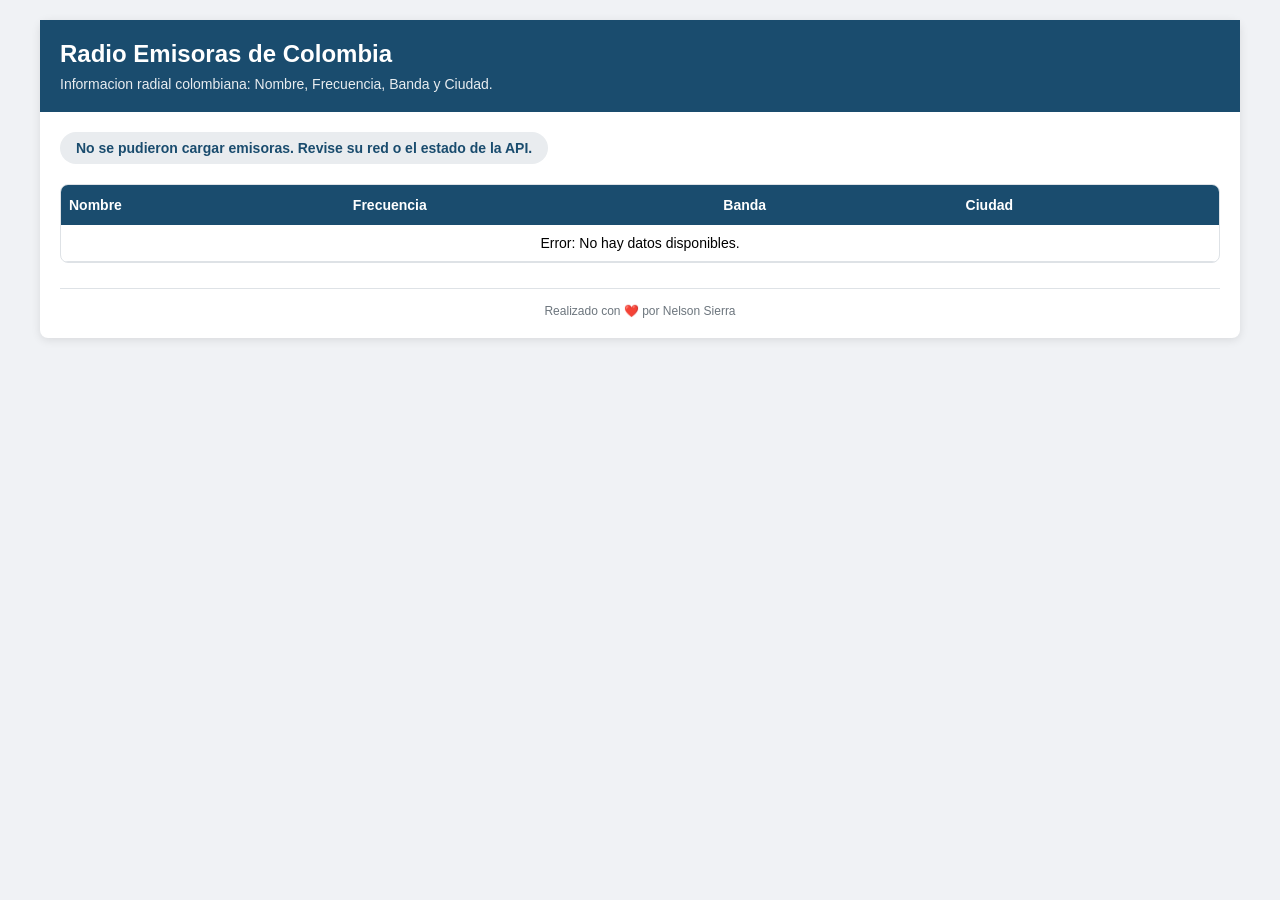
==== index.html @ 4a8feae9 "Rename Radio.html to index.html" ====
<!DOCTYPE html>
<html lang="es">
<head>
    <meta charset="UTF-8">
    <meta name="viewport" content="width=device-width, initial-scale=1.0, user-scalable=yes">
    <title>Radio Colombia - Emisoras</title>
    <link rel="stylesheet" href="styles.css">
</head>
<body>
<div class="container">
    <header>
        <h1>
            Radio Emisoras de Colombia
        </h1>
        <p>Informacion radial colombiana: Nombre, Frecuencia, Banda y Ciudad.</p>
    </header>
    <div class="content">
        <div class="stats" id="statsInfo">Cargando emisoras...</div>

        <div class="table-wrapper">
            <table id="radiosTable">
                <thead>
                    <tr>
                        <th>Nombre</th>
                        <th>Frecuencia</th>
                        <th>Banda</th>
                        <th>Ciudad</th>
                    </tr>
                </thead>
                <tbody id="tableBody">
                    <tr>
                        <td colspan="4" style="text-align:center">Cargando datos desde API-Colombia...</td>
                    </tr>
                </tbody>
            </table>
        </div>
        <div class="footer-note">
            Realizado con ❤️ por Nelson Sierra
        </div>
    </div>
</div>

<script>
    let allRadios = [];
    const statsInfo = document.getElementById('statsInfo');
    const tableBody = document.getElementById('tableBody');

    async function fetchRadios() {
        try {
            const response = await fetch('https://api-colombia.com/api/v1/Radio');
            if (!response.ok) throw new Error(`HTTP ${response.status}`);
            const data = await response.json();
            if (!Array.isArray(data)) return [];
            
            return data.map(radio => ({
                id: radio.id ?? Math.random(),
                name: radio.name?.trim() || "Sin nombre",
                frequency: (radio.frequency !== undefined && radio.frequency !== null) ? Number(radio.frequency) : 0,
                band: radio.band?.toString().toUpperCase() || "Desconocida",
                city: radio.city && typeof radio.city === 'object' ? (radio.city.name || "Ciudad no especificada") : (radio.city || "No disponible")
            }));
        } catch (error) {
            console.error("Error al cargar emisoras:", error);
            statsInfo.innerText = "Error al cargar datos. Verifique conexion.";
            return [];
        }
    }

    function updateStatsAndTable(radios) {
        const count = radios.length;
        statsInfo.innerHTML = count + " emisora" + (count !== 1 ? 's' : '') + " encontrada" + (count !== 1 ? 's' : '');

        if (!radios.length) {
            tableBody.innerHTML = '<tr><td colspan="4" style="text-align:center">No hay emisoras disponibles</td></tr>';
            return;
        }

        let htmlRows = '';
        for (const radio of radios) {
            const displayFreq = radio.frequency && radio.frequency > 0 ? 
                (radio.band === 'FM' ? radio.frequency + ' MHz' : (radio.band === 'AM' ? radio.frequency + ' kHz' : radio.frequency)) : '—';
            htmlRows += `
                <tr>
                    <td style="font-weight:500">${escapeHtml(radio.name)}</td>
                    <td>${displayFreq}</td>
                    <td><span class="badge-band">${escapeHtml(radio.band)}</span></td>
                    <td>${escapeHtml(radio.city)}</td>
                </tr>
            `;
        }
        tableBody.innerHTML = htmlRows;
    }

    function escapeHtml(str) {
        if (!str) return '';
        return String(str).replace(/[&<>]/g, function(m) {
            if (m === '&') return '&amp;';
            if (m === '<') return '&lt;';
            if (m === '>') return '&gt;';
            return m;
        });
    }

    async function init() {
        statsInfo.innerText = "Descargando emisoras desde API-Colombia...";
        allRadios = await fetchRadios();
        
        if (!allRadios.length) {
            statsInfo.innerText = "No se pudieron cargar emisoras. Revise su red o el estado de la API.";
            tableBody.innerHTML = '<tr><td colspan="4" style="text-align:center">Error: No hay datos disponibles.</td></tr>';
            return;
        }
        
        updateStatsAndTable(allRadios);
    }

    document.addEventListener('DOMContentLoaded', init);
</script>
</body>
</html>
---- styles.css ----
* {
    margin: 0;
    padding: 0;
    box-sizing: border-box;
}

body {
    font-family: Arial, Helvetica, sans-serif;
    background: #f0f2f5;
    padding: 20px;
}

.container {
    max-width: 1200px;
    margin: 0 auto;
    background: white;
    border-radius: 8px;
    box-shadow: 0 2px 10px rgba(0,0,0,0.1);
}

header {
    background: #1a4c6e;
    padding: 20px;
    color: white;
}

header h1 {
    font-size: 24px;
    margin-bottom: 8px;
}

header h1 small {
    font-size: 14px;
    font-weight: normal;
    color: #ffb347;
}

header p {
    font-size: 14px;
    opacity: 0.9;
}

.content {
    padding: 20px;
}

.stats {
    background: #e9ecef;
    padding: 8px 16px;
    border-radius: 20px;
    font-size: 14px;
    font-weight: bold;
    color: #1a4c6e;
    margin-bottom: 20px;
    display: inline-block;
}

.table-wrapper {
    overflow-x: auto;
    border: 1px solid #dee2e6;
    border-radius: 8px;
    background: white;
}

table {
    width: 100%;
    border-collapse: collapse;
    font-size: 14px;
}

th {
    background: #1a4c6e;
    color: white;
    padding: 12px 8px;
    text-align: left;
}

td {
    padding: 10px 8px;
    border-bottom: 1px solid #dee2e6;
}

tr:hover {
    background: #f8f9fa;
}

.badge-band {
    background: #fff3e0;
    color: #b45309;
    padding: 3px 10px;
    border-radius: 20px;
    font-size: 12px;
    font-weight: bold;
    display: inline-block;
}

.footer-note {
    margin-top: 25px;
    text-align: center;
    font-size: 12px;
    color: #6c757d;
    padding-top: 15px;
    border-top: 1px solid #dee2e6;
}

a {
    color: #1a4c6e;
    text-decoration: none;
}

a:hover {
    text-decoration: underline;
}

@media (max-width: 700px) {
    body {
        padding: 10px;
    }
    .content {
        padding: 15px;
    }
    th, td {
        font-size: 12px;
        padding: 8px 5px;
    }
}
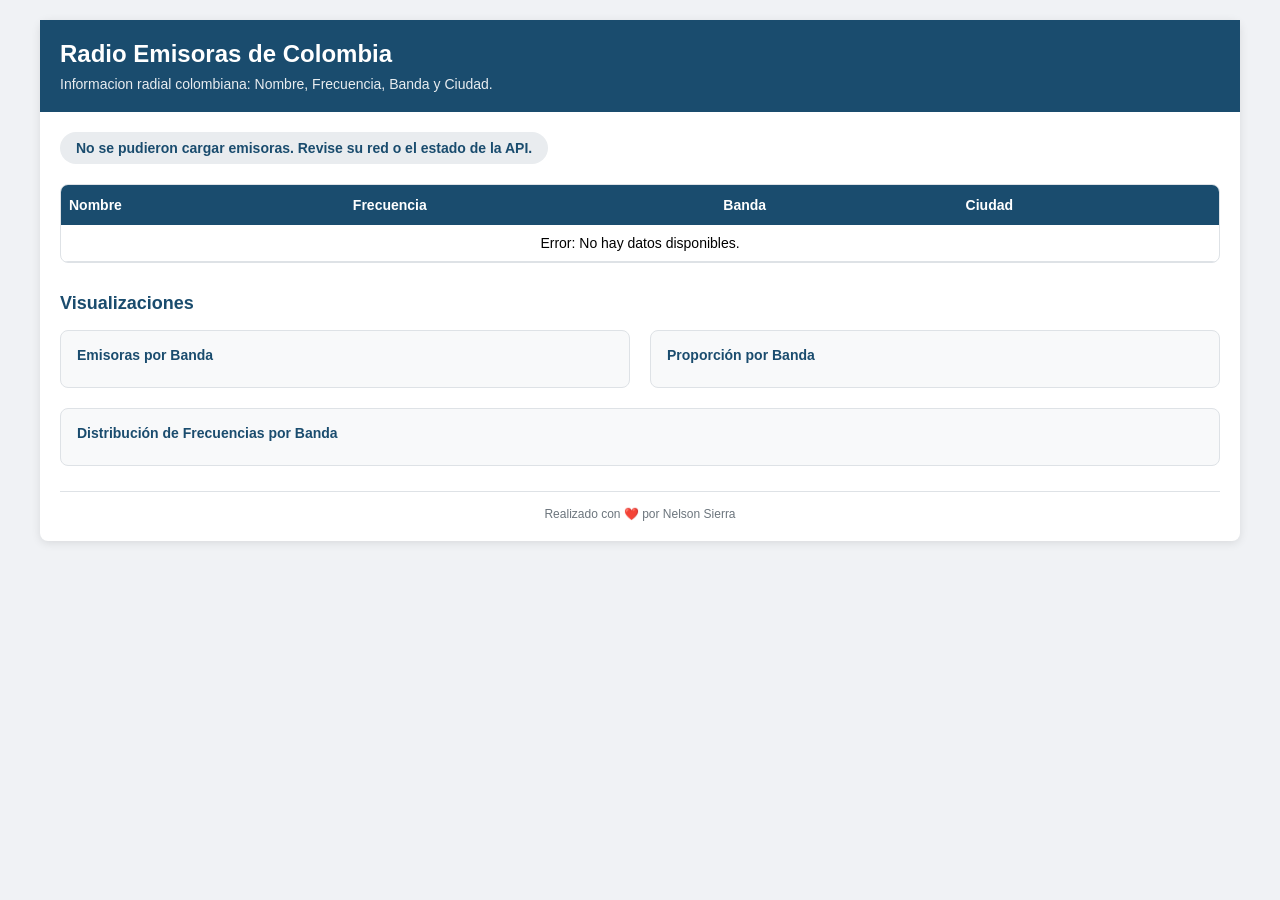
==== commit d7d0d29e: "Add interactive Plotly charts (bar, pie, histogram) for radio stations data Agent-Logs-Url: https://" ====
--- a/index.html
+++ b/index.html
@@ -5,6 +5,7 @@
     <meta name="viewport" content="width=device-width, initial-scale=1.0, user-scalable=yes">
     <title>Radio Colombia - Emisoras</title>
     <link rel="stylesheet" href="styles.css">
+    <script src="https://cdn.plot.ly/plotly-2.35.2.min.js"></script>
 </head>
 <body>
 <div class="container">
@@ -34,6 +35,24 @@
                 </tbody>
             </table>
         </div>
+        <section class="charts-section">
+            <h2 class="charts-title">Visualizaciones</h2>
+            <div class="charts-grid">
+                <div class="chart-card">
+                    <h3 class="chart-label">Emisoras por Banda</h3>
+                    <div id="chartBar"></div>
+                </div>
+                <div class="chart-card">
+                    <h3 class="chart-label">Proporción por Banda</h3>
+                    <div id="chartPie"></div>
+                </div>
+                <div class="chart-card chart-card--wide">
+                    <h3 class="chart-label">Distribución de Frecuencias por Banda</h3>
+                    <div id="chartHistogram"></div>
+                </div>
+            </div>
+        </section>
+
         <div class="footer-note">
             Realizado con ❤️ por Nelson Sierra
         </div>
@@ -101,6 +120,70 @@
         });
     }
 
+    function renderCharts(radios) {
+        const bandCounts = {};
+        const freqByBand = {};
+
+        for (const radio of radios) {
+            const band = radio.band || 'Desconocida';
+            bandCounts[band] = (bandCounts[band] || 0) + 1;
+            if (radio.frequency > 0) {
+                if (!freqByBand[band]) freqByBand[band] = [];
+                freqByBand[band].push(radio.frequency);
+            }
+        }
+
+        const bands = Object.keys(bandCounts);
+        const counts = bands.map(b => bandCounts[b]);
+        const bandColors = { AM: '#1a4c6e', FM: '#ffb347' };
+        const colors = bands.map(b => bandColors[b] || '#6c757d');
+
+        const chartConfig = { responsive: true, displayModeBar: false };
+        const chartLayout = {
+            margin: { t: 10, b: 50, l: 50, r: 10 },
+            paper_bgcolor: 'transparent',
+            plot_bgcolor: 'transparent',
+            font: { family: 'Arial, Helvetica, sans-serif', size: 13 }
+        };
+
+        // Bar chart
+        Plotly.newPlot('chartBar', [{
+            type: 'bar',
+            x: bands,
+            y: counts,
+            marker: { color: colors },
+            hovertemplate: '%{x}: %{y} emisoras<extra></extra>'
+        }], { ...chartLayout, xaxis: { title: 'Banda' }, yaxis: { title: 'Cantidad de emisoras' } }, chartConfig);
+
+        // Pie chart
+        Plotly.newPlot('chartPie', [{
+            type: 'pie',
+            labels: bands,
+            values: counts,
+            marker: { colors: colors },
+            hovertemplate: '%{label}: %{value} emisoras (%{percent})<extra></extra>',
+            textinfo: 'label+percent'
+        }], { ...chartLayout, margin: { t: 10, b: 10, l: 10, r: 10 } }, chartConfig);
+
+        // Histogram
+        const histTraces = Object.keys(freqByBand).map(band => ({
+            type: 'histogram',
+            name: band,
+            x: freqByBand[band],
+            opacity: 0.75,
+            marker: { color: bandColors[band] || '#6c757d' },
+            hovertemplate: 'Frecuencia: %{x}<br>Cantidad: %{y}<extra>' + band + '</extra>'
+        }));
+
+        Plotly.newPlot('chartHistogram', histTraces, {
+            ...chartLayout,
+            barmode: 'overlay',
+            xaxis: { title: 'Frecuencia' },
+            yaxis: { title: 'Cantidad de emisoras' },
+            legend: { orientation: 'h', y: -0.2 }
+        }, chartConfig);
+    }
+
     async function init() {
         statsInfo.innerText = "Descargando emisoras desde API-Colombia...";
         allRadios = await fetchRadios();
@@ -112,6 +195,7 @@
         }
         
         updateStatsAndTable(allRadios);
+        renderCharts(allRadios);
     }
 
     document.addEventListener('DOMContentLoaded', init);
--- a/styles.css
+++ b/styles.css
@@ -112,6 +112,41 @@
     text-decoration: underline;
 }
 
+.charts-section {
+    margin-top: 30px;
+}
+
+.charts-title {
+    font-size: 18px;
+    color: #1a4c6e;
+    margin-bottom: 16px;
+    font-weight: bold;
+}
+
+.charts-grid {
+    display: grid;
+    grid-template-columns: 1fr 1fr;
+    gap: 20px;
+}
+
+.chart-card {
+    background: #f8f9fa;
+    border: 1px solid #dee2e6;
+    border-radius: 8px;
+    padding: 16px;
+}
+
+.chart-card--wide {
+    grid-column: 1 / -1;
+}
+
+.chart-label {
+    font-size: 14px;
+    color: #1a4c6e;
+    margin-bottom: 8px;
+    font-weight: bold;
+}
+
 @media (max-width: 700px) {
     body {
         padding: 10px;
@@ -123,4 +158,10 @@
         font-size: 12px;
         padding: 8px 5px;
     }
+    .charts-grid {
+        grid-template-columns: 1fr;
+    }
+    .chart-card--wide {
+        grid-column: auto;
+    }
 }
